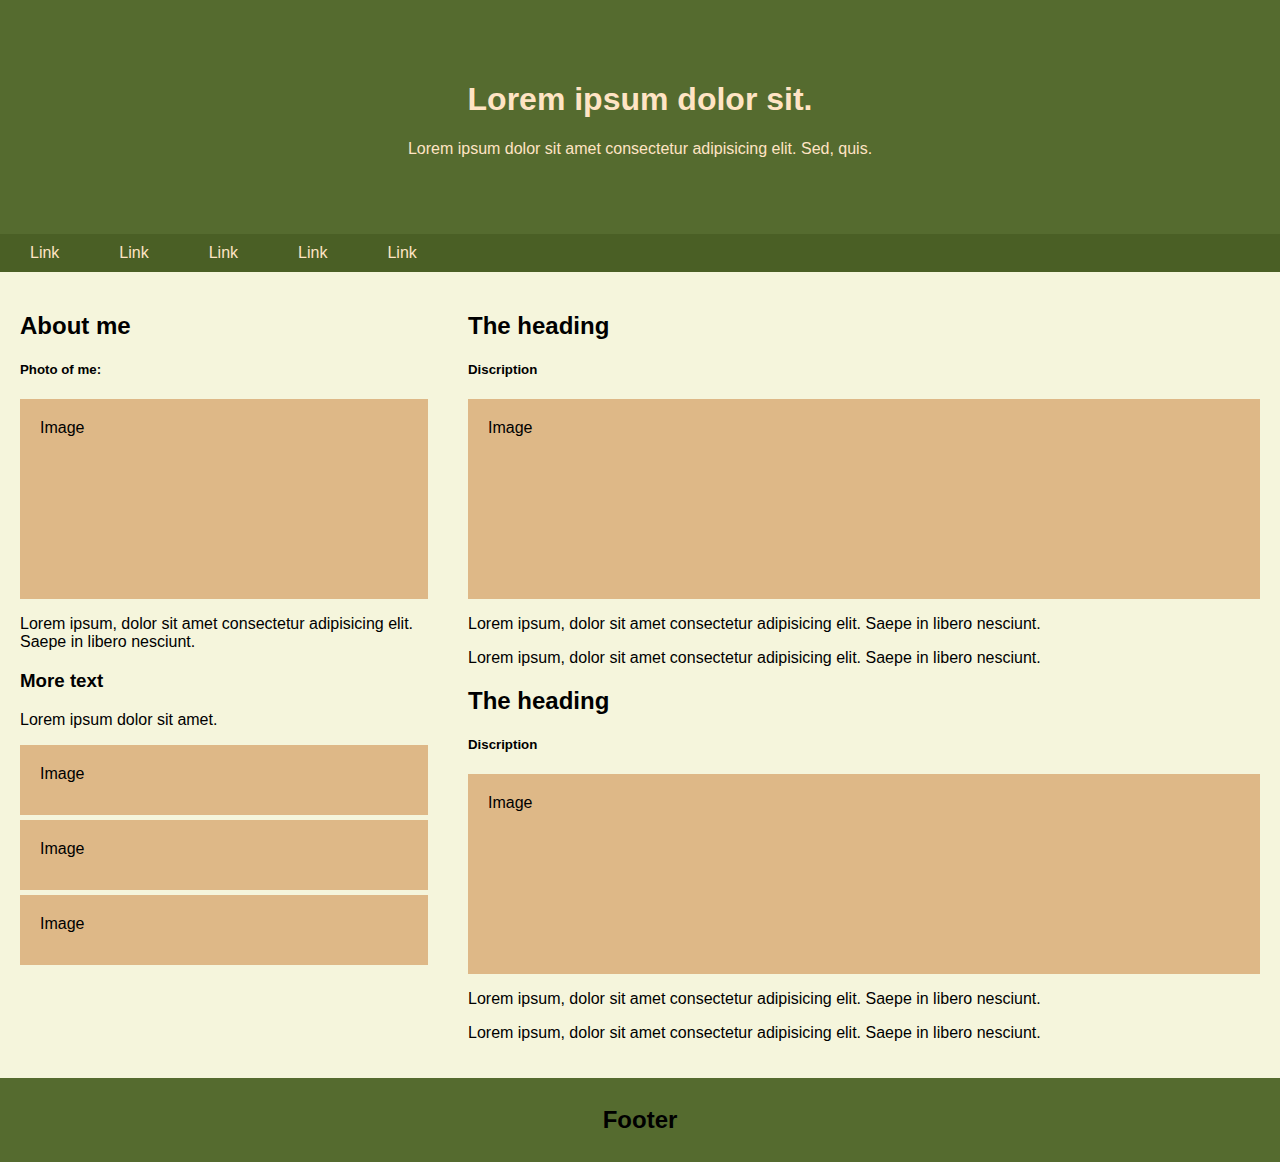
==== media.html @ bf7e9c6b "Add files via upload" ====
<!DOCTYPE html>
<html lang="en">
<head>
    <meta charset="UTF-8">
    <meta http-equiv="X-UA-Compatible" content="IE=edge">
    <meta name="viewport" content="width=device-width, initial-scale=1.0">
    <title>Медіа-запити</title>
    <link rel="stylesheet" href="media.css">
</head>
<body>
    <div class="header">
        <h1>Lorem ipsum dolor sit.</h1>
        <p>Lorem ipsum dolor sit amet consectetur adipisicing elit. Sed, quis.</p>
    </div>
    <div class="bar">
        <a href="#">Link</a>
        <a href="#">Link</a>
        <a href="#">Link</a>
        <a href="#">Link</a>
        <a href="#">Link</a>
    </div>

    <div class="row">
        <div class="column1">
            <h2>About me</h2>
            <h5>Photo of me:</h5>
            <div class="column1-image">Image</div>
            <p>Lorem ipsum, dolor sit amet consectetur adipisicing elit. Saepe in libero nesciunt.</p>
            <h3>More text</h3>
            <p>Lorem ipsum dolor sit amet.</p>
            <div class="column1-image column1-image2">Image</div>
            <div class="column1-image column1-image2">Image</div>
            <div class="column1-image column1-image2">Image</div>
        </div>
        <div class="column2">
            <h2>The heading</h2>
            <h5>Discription</h5>
            <div class="column2-image">Image</div>
            <p>Lorem ipsum, dolor sit amet consectetur adipisicing elit. Saepe in libero nesciunt.</p>
            <p>Lorem ipsum, dolor sit amet consectetur adipisicing elit. Saepe in libero nesciunt.</p>
            <h2>The heading</h2>
            <h5>Discription</h5>
            <div class="column2-image">Image</div>
            <p>Lorem ipsum, dolor sit amet consectetur adipisicing elit. Saepe in libero nesciunt.</p>
            <p>Lorem ipsum, dolor sit amet consectetur adipisicing elit. Saepe in libero nesciunt.</p>            
        </div>
    </div>

    <div class="footer">
        <h2>Footer</h2>
    </div>
</body>
</html>
---- media.css ----
*{
    /* padding: 0;
    margin: 0; */
    box-sizing: border-box;
}


body{
    font-family: Arial, Helvetica, sans-serif;
    margin: 0;
}

.header{
    padding: 60px;
    text-align: center;
    background-color:darkolivegreen;
    color:bisque;
}


.bar{
    display: flex;
    background-color: rgb(74, 95, 37);
}
.bar a{
    text-decoration: none;
    color:bisque;
    padding:10px 30px;
}
.bar a:hover{
    background-color: bisque;
    color:darkolivegreen;
}


.row{
    display: flex;
    flex-wrap: wrap;
}
 .column1{
    flex:30%;
    padding: 20px;
    background-color:beige;
 }
 .column2{
    flex:60%;  
    padding: 20px;
    background-color: beige;
 }
 .column1-image, .column2-image{
    background-color:burlywood;
    flex:100%;
    height:200px;
    padding: 20px;
 }
 .column1-image2{
    background-color:burlywood;
    flex:100%;
    height:70px;
    padding: 20px;
    margin-bottom: 5px;
 }

 
 .footer{
    background-color: darkolivegreen;
    padding:8px 20px;
    text-align: center;
 }

 @media screen and (max-width:768px){
    .header{
        background-color: darkcyan;
        color:rgb(255, 252, 240);
    }
    .bar{
        background-color: rgb(4, 112, 112);
    }
    .footer{
        background-color: darkcyan;
    }
 }

 @media screen and (max-width:430px){
    .row{
        flex-direction: column;
    }
    .header{
        padding: 30px;
        
    }
    .bar{
        flex-direction: column;
    }
    .footer{
        padding:1px 10px;
    }
 }
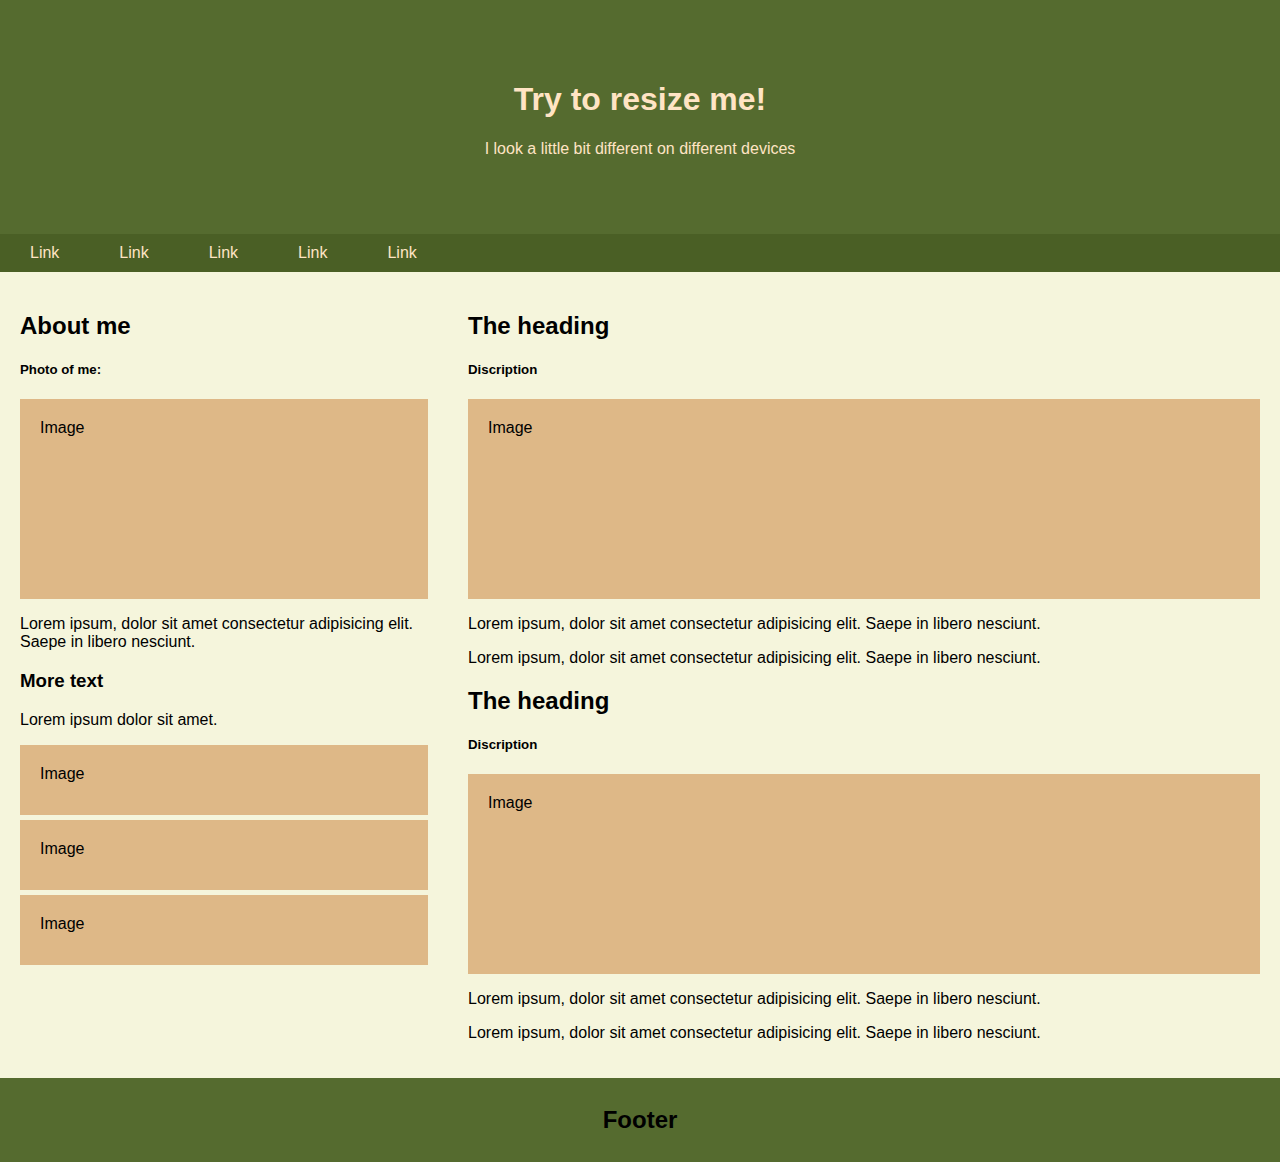
==== commit eca54b97: "Add files via upload" ====
--- a/media.html
+++ b/media.html
@@ -9,8 +9,8 @@
 </head>
 <body>
     <div class="header">
-        <h1>Lorem ipsum dolor sit.</h1>
-        <p>Lorem ipsum dolor sit amet consectetur adipisicing elit. Sed, quis.</p>
+        <h1>Try to resize me!</h1>
+        <p>I look a little bit different on different devices</p>
     </div>
     <div class="bar">
         <a href="#">Link</a>
